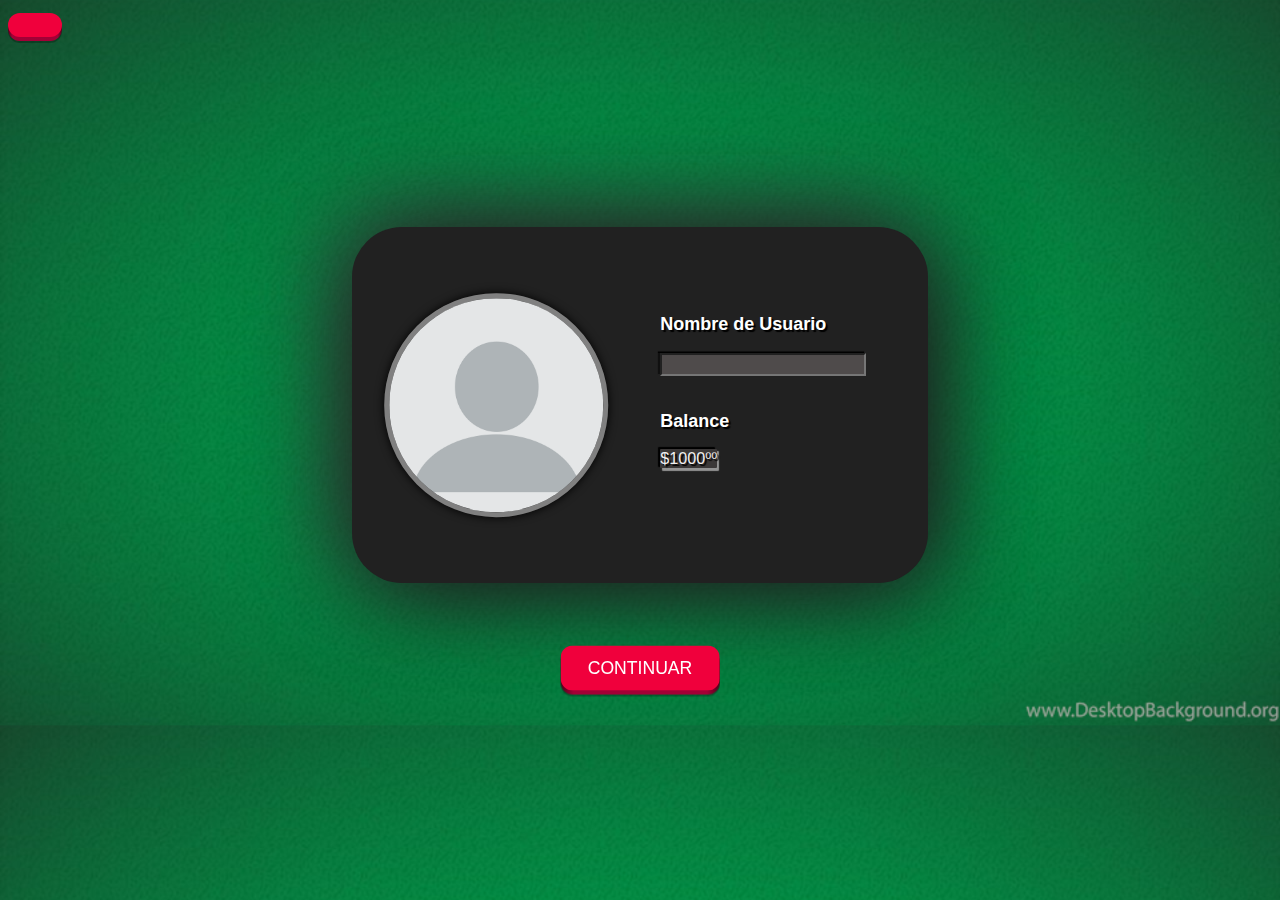
==== profile.html @ 95a87c2e "Merge con branch Fela a mano, linking de htmls y retoques de acople." ====
<!DOCTYPE html>
<html lang="en">
<head>
    <meta charset="UTF-8">
    <meta content="Maximo Lucero Ruiz - Felipe Cañas" name="Author">
    <meta content="html, index" name="keywords">
    <title>Profile Page</title>
    <link rel="shortcut icon" href="resources/favicon.ico" type="image/x-icon">
    <link href="styles/profile.css" rel="stylesheet" type="text/css">
    <link href='https://css.gg/arrow-left.css' rel='stylesheet'>
    <script src="scripts/profile.js"></script>
</head>
<body>
<main>
    <button class="back" onclick="Back()">
        <span class="shadow"></span>
        <span class="edge"></span>
        <span class="front text">
            <i class="gg-arrow-left"></i>
        </span>
    </button>

    <div id="conjunto">
        <button class="play" onclick="Continue()">
            <span class="shadow1"></span>
            <span class="edge1"></span>
            <span class="front1 text">CONTINUAR
        </span>
        </button>


        <div class="card">
            <img class="profile" src="resources/Profile.png" alt draggable="false">
            <div id="info">
                <label for="inputname" id="name" class="info">Nombre de Usuario</label>
                <input type="text" id="inputname" class="info" autofocus>
                <h3 id="balance" class="info">Balance</h3>
                <h3 id="bal" class="info">$1000⁰⁰</h3>
            </div>

        </div>
    </div>
</main>
</body>
</html>
---- styles/profile.css ----
* {
    padding: 0;
    margin: 0;
    user-select: none;
}

/* BACK BUTTON */
button.back {
    position: relative;
    border: none;
    background: transparent;
    padding: 0;
    cursor: pointer;
    outline-offset: 4px;
    transition: filter 250ms;
    user-select: none;
    touch-action: manipulation;
}

.back {
    position: relative;
    margin-top: 2.25%;
    left: 2.75%;
    transform: translate(-50%, -50%);
}

.shadow {
    position: absolute;
    top: 0;
    left: 0;
    width: 100%;
    height: 100%;
    border-radius: 12px;
    background: hsl(0deg 0% 0% / 0.25);
    will-change: transform;
    transform: translateY(2px);
    transition: transform 600ms cubic-bezier(.3, .7, .4, 1);
}

.edge {
    position: absolute;
    top: 0;
    left: 0;
    width: 100%;
    height: 100%;
    border-radius: 12px;
    background: linear-gradient(
            to left,
            hsl(340deg 100% 16%) 0%,
            hsl(340deg 100% 32%) 8%,
            hsl(340deg 100% 32%) 92%,
            hsl(340deg 100% 16%) 100%
    );
}

.front {
    display: block;
    position: relative;
    top: 0;
    left: 0;
    padding: 12px 27px;
    border-radius: 12px;
    font-size: 1.1rem;
    color: white;
    background: hsl(345deg 100% 47%);
    will-change: transform;
    transform: translateY(-4px);
    transition: transform 600ms cubic-bezier(.3, .7, .4, 1);
}

button:hover {
    filter: brightness(110%);
}

button:hover .front {
    transform: translateY(-6px);
    transition: transform 250ms cubic-bezier(.3, .7, .4, 1.5);
}

button:active .front {
    transform: translateY(-2px);
    transition: transform 34ms;
}

button:hover .shadow {
    transform: translateY(4px);
    transition: transform 250ms cubic-bezier(.3, .7, .4, 1.5);
}

button:active .shadow {
    transform: translateY(1px);
    transition: transform 34ms;
}

button:focus:not(:focus-visible) {
    outline: none;
}

/* PLAY BUTTON*/
button.play {
    position: absolute;
    border: none;
    background: transparent;
    padding: 0;
    cursor: pointer;
    outline-offset: 4px;
    transition: filter 250ms;
    user-select: none;
    touch-action: manipulation;
    font-family: "Arial Black", sans-serif;
    z-index: 6;
    left: 50%;
    top: 120%;
    transform: translate(-50%, -50%);
}

.shadow1 {
    position: absolute;
    top: 0;
    left: 0;
    width: 100%;
    height: 100%;
    border-radius: 12px;
    background: hsl(0deg 0% 0% / 0.25);
    will-change: transform;
    transform: translateY(2px);
    transition: transform 600ms cubic-bezier(.3, .7, .4, 1);
}

.edge1 {
    position: absolute;
    top: 0;
    left: 0;
    width: 100%;
    height: 100%;
    border-radius: 12px;
    background: linear-gradient(
            to left,
            hsl(340deg 100% 16%) 0%,
            hsl(340deg 100% 32%) 8%,
            hsl(340deg 100% 32%) 92%,
            hsl(340deg 100% 16%) 100%
    );
}

.front1 {
    display: block;
    position: relative;
    top: 0;
    left: 0;
    padding: 12px 27px;
    border-radius: 12px;
    font-size: 1.1rem;
    color: white;
    background: hsl(345deg 100% 47%);
    will-change: transform;
    transform: translateY(-4px);
    transition: transform 600ms cubic-bezier(.3, .7, .4, 1);
}

button:hover {
    filter: brightness(110%);
}

button:hover .front1 {
    transform: translateY(-6px);
    transition: transform 250ms cubic-bezier(.3, .7, .4, 1.5);
}

button:active .front1 {
    transform: translateY(-2px);
    transition: transform 34ms;
}

button:hover .shadow1 {
    transform: translateY(4px);
    transition: transform 250ms cubic-bezier(.3, .7, .4, 1.5);
}

button:active .shadow1 {
    transform: translateY(1px);
    transition: transform 34ms;
}

button:focus:not(:focus-visible) {
    outline: none;
}

/* DIV LOGIN/PLAYBUTTON*/
#conjunto {
    position: absolute;
    transform: translate(-50%, -50%);
    top: 40%;
    left: 50%;
}

/* FORMULARIO LOGIN */
.card {
    position: relative;
    margin-left: auto;
    margin-right: auto;
    margin-top: 10vh;
    width: 45vw;
    aspect-ratio: 1.618/1;
    border-radius: 50px;
    background: #212121;
    box-shadow: 1vw 1vw 8vw rgb(25, 25, 25),
    -1vw -1vw 8vw rgb(60, 60, 60);
}

/* INFO TARJETA*/
#info {
    position: relative;
    display: flex;
    flex-direction: column;
    width: 50%;
    float: right;
    margin-right: 5%;
    height: 98%;
    font-family: "Arial", sans-serif;
    font-size: 18px;
    font-weight: bolder;
}

/**/
.info {
    margin-left: 17%;

}

/*USERNAME*/
#name {
    position: relative;
    top: 25%;
    font-family: inherit;
    color: white;
    font-size: inherit;
    text-shadow: 2px 2px 1px black;

}

#inputname {
    position: relative;
    top: 30%;
    width: 70%;
    background: #3b3838;
    color: #f1efef;
    font-family: inherit;
    text-shadow: 2px 2px 1px black;
    font-size: 0.9em;
    box-shadow: -2px -2px 1px black;
    outline: none;
}

#inputname:focus {
    transition-duration: 0.3s;
    transition-property: background-color;
    background: #4f4b4b;
}

/*BALANCE*/
#balance {
    position: relative;
    top: 40%;
    font-family: inherit;
    color: white;
    font-size: inherit;
    text-shadow: 2px 2px 1px black;
}

#bal {
    position: relative;
    top: 45%;
    font-family: inherit;
    color: #f1efef;
    background: #3b3838;
    width: fit-content;
    font-size: 0.9em;
    border-radius: 1px;
    text-shadow: 2px 2px 1px black;
    box-shadow: -2px -2px 1px black,
    2px 2px 1px #939393;

    font-weight: lighter;

}

/* IMAGEN PROFILE*/
.profile {
    border-radius: 50%;
    height: 60%;
    aspect-ratio: 1/1;
    position: relative;
    transform: translate(-50%, -50%);
    top: 50%;
    left: 25%;
    box-shadow: 0 0 10px black;
    border-style: solid;
    border-color: grey;
    border-width: thick;

}

/* BACKGROUND*/
body {
    background-image: url("../resources/dark-green-back.png");
    background-repeat: repeat;
    background-size: cover;
}
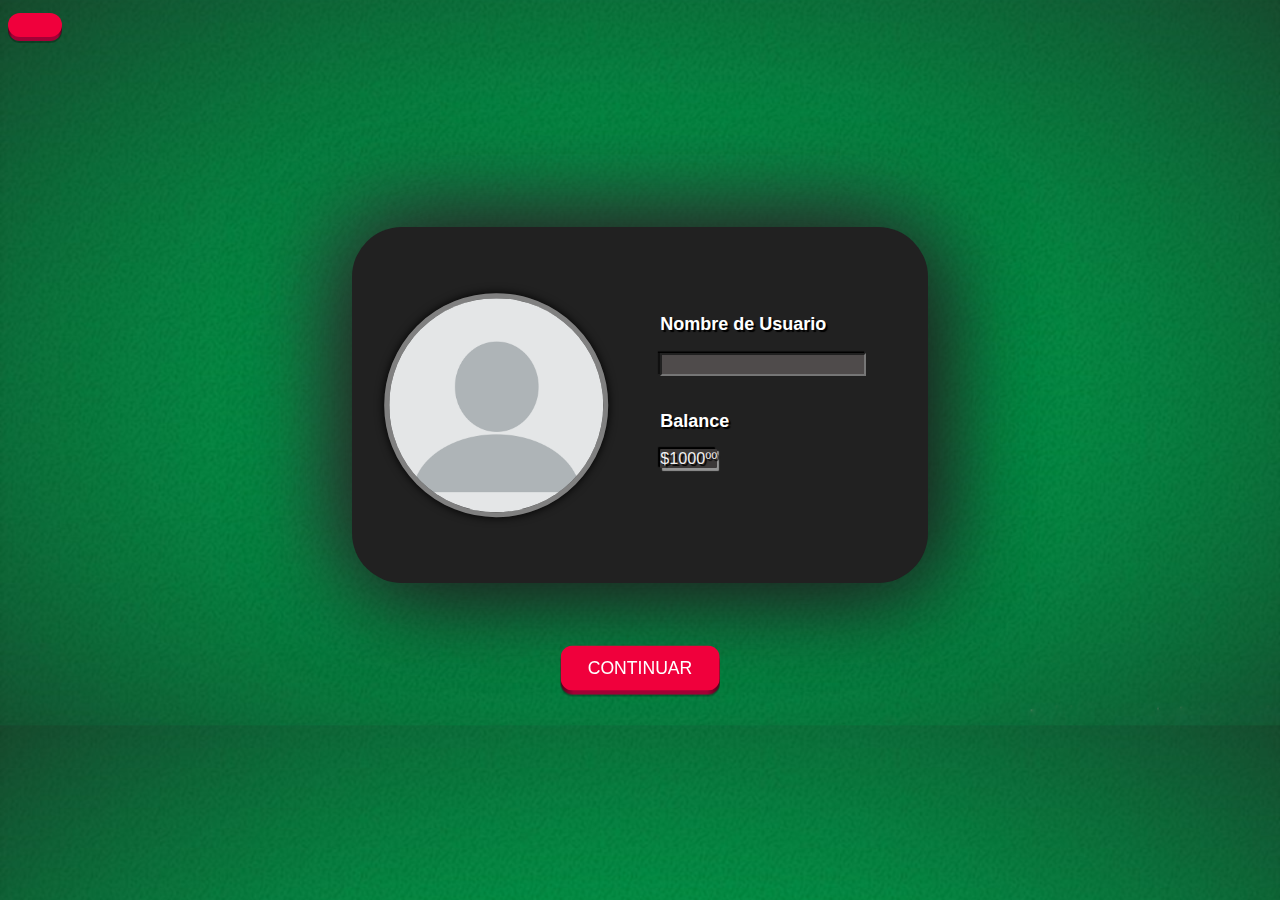
==== commit a0ffd050: "Última actualización previa a la entrega y merge con el main, adición y linkeo de slots.html, retoqu" ====
--- a/profile.html
+++ b/profile.html
@@ -12,7 +12,7 @@
 </head>
 <body>
 <main>
-    <button class="back" onclick="Back()">
+    <button class="back" onclick="ProfileBack()">
         <span class="shadow"></span>
         <span class="edge"></span>
         <span class="front text">
@@ -30,7 +30,7 @@
 
 
         <div class="card">
-            <img class="profile" src="resources/Profile.png" alt draggable="false">
+            <img class="profile" src="resources/profile.png" alt draggable="false">
             <div id="info">
                 <label for="inputname" id="name" class="info">Nombre de Usuario</label>
                 <input type="text" id="inputname" class="info" autofocus>
